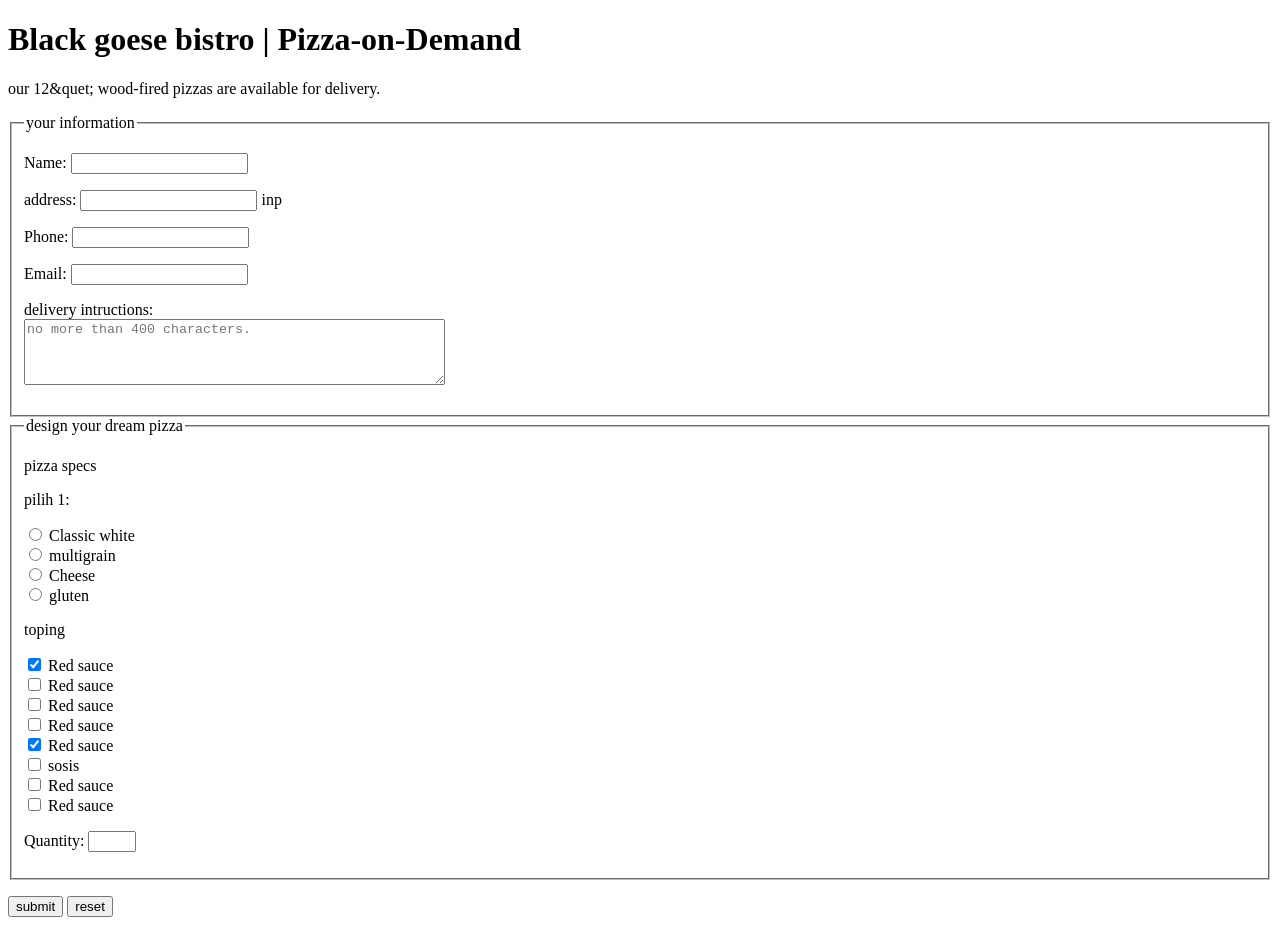
==== praktikum02/form.html @ 983c8c97 "praktikum pertama" ====
<!DOCTYPE html>
<html lang="en">
<head>
    <meta charset="UTF-8">
    <meta name="viewport" content="width=device-width, initial-scale=1.0">
    <title>Document</title>
</head>
<body>
    <h1>Black goese bistro | Pizza-on-Demand</h1>
    <p>
        our 12&quet; wood-fired pizzas are available for delivery.
    </p>

    <form action="http://www.blackgoosebistro.com/pizza.php" method="post" >
        <fieldset>
            <legend>your information</legend>
            <p>
                <label for="name">Name: </label>
                <input type="text" id="name" name="name" required>
            </p>
            
            <p>
                <label for="address">address: </label>
                <input type="text" id="address" name="address" required>
                inp
            </p>
            
            <p>
                <label for="phone">Phone: </label>
                <input type="tel" id="phone" name="phone">
            </p>
            
            <p>
                <label for="email">Email: </label>
                <input type="email" id="email" name="email">
            </p>

            <p>
                <label for="intructions">delivery intructions:</label><br>
                <textarea 
                id="intructions"
                name="intructions"
                rows="4"
                cols="50"
                maxlength="400"
                placeholder="no more than 400 characters."></textarea>
            </p>
        </fieldset>

        <fieldset>
            <legend>design your dream pizza</legend>
            <p>pizza specs</p>
            <p>pilih 1:</p>

            <p>
                <input type="radio" id="classic"name="crust" value="Classic white" required>
                <label for="classic">Classic white</label><br>
                
                <input type="radio" id="multigrain" name="crust" value="multigrain" >
                <label for="multigrain">multigrain</label><br>
            
                <input type="radio" id="Cheese" name="crust" value="Cheese" >
                <label for="Cheese">Cheese</label><br>
                
                <input type="radio" id="gluten" name="crust" value="gluten">
                <label for="gluten">gluten</label><br>
            </p>

            <p>toping</p>

            <p> 
                <input type="checkbox" id="redsauce" name="toppings" value="Red sauce" checked>
                <label for="redsauce">Red sauce</label><br>
                
                <input type="checkbox" id="redsauce" name="toppings" value="Red sauce" >
                <label for="redsauce">Red sauce</label><br>
                
                <input type="checkbox" id="redsauce" name="toppings" value="Red sauce" >
                <label for="redsauce">Red sauce</label><br>
                
                <input type="checkbox" id="redsauce" name="toppings" value="Red sauce" >
                <label for="redsauce">Red sauce</label><br>
                
                <input type="checkbox" id="redsauce" name="toppings" value="Red sauce" checked>
                <label for="redsauce">Red sauce</label><br>
                
                <input type="checkbox" id="redsauce" name="toppings" value="Red sauce">
                <label for="redsauce">sosis</label><br>
                
                <input type="checkbox" id="redsauce" name="toppings" value="Red sauce" >
                <label for="redsauce">Red sauce</label><br>
                
                <input type="checkbox" id="redsauce" name="toppings" value="Red sauce" >
                <label for="redsauce">Red sauce</label><br>
                
            </p>

            <p>
                <label for="quantity">Quantity: </label>
                <input type="number" id="quantity" name="quantity" min="1" max="10">
            </p>
        </fieldset>
        <p>
            <input type="submit" value="submit">
            <input type="reset" value="reset">
        </p>
    </form>
</body>
</html>
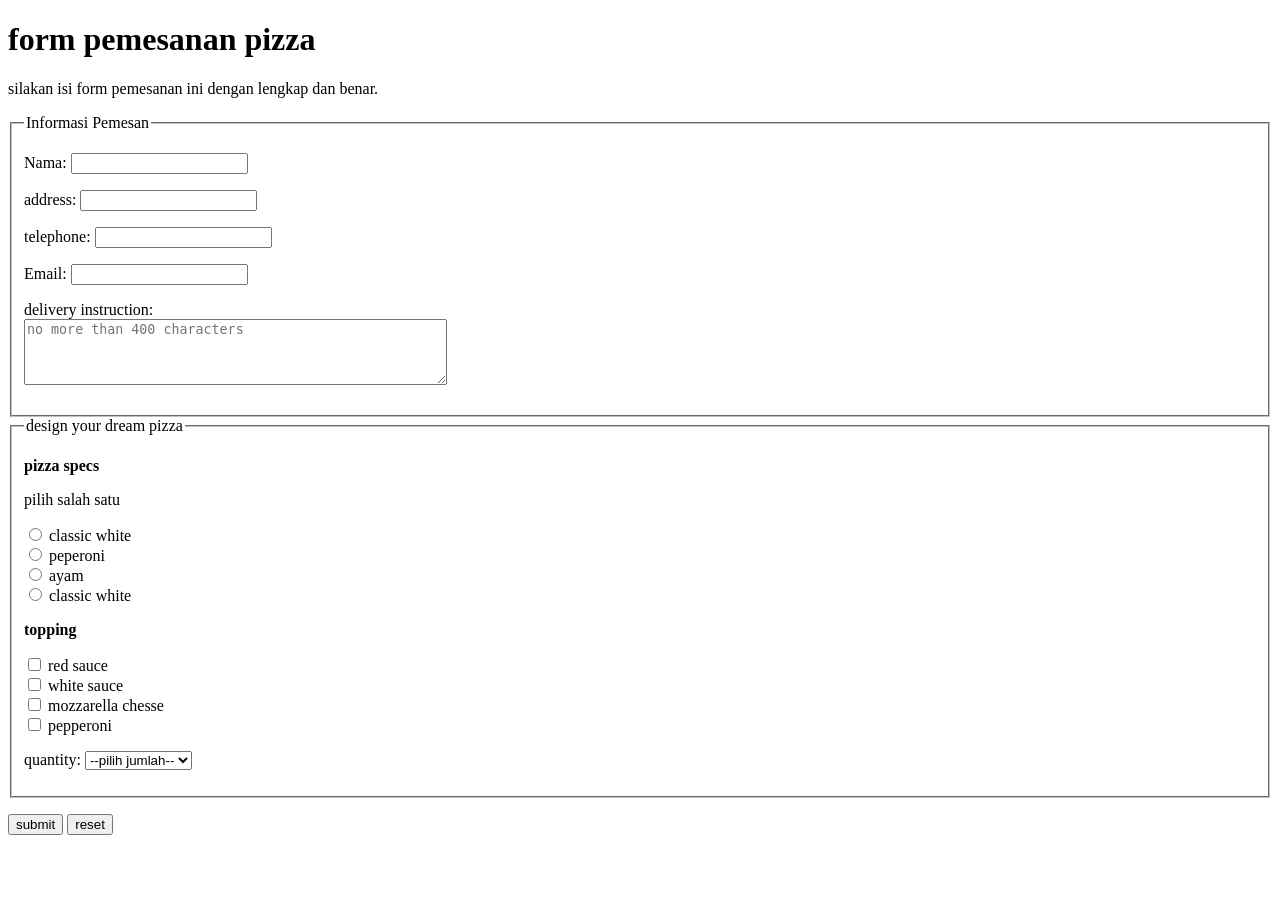
==== commit 6eb4083f: "praktikum ke 3" ====
--- a/praktikum02/form.html
+++ b/praktikum02/form.html
@@ -6,100 +6,95 @@
     <title>Document</title>
 </head>
 <body>
-    <h1>Black goese bistro | Pizza-on-Demand</h1>
+
+    <h1>form pemesanan pizza</h1>
     <p>
-        our 12&quet; wood-fired pizzas are available for delivery.
+       silakan isi form pemesanan ini dengan lengkap dan benar. 
     </p>
 
-    <form action="http://www.blackgoosebistro.com/pizza.php" method="post" >
+    <form action="hasil.html" method="get">
         <fieldset>
-            <legend>your information</legend>
+            <legend>Informasi Pemesan</legend>
             <p>
-                <label for="name">Name: </label>
-                <input type="text" id="name" name="name" required>
+                <label for="costomername">Nama:</label>
+                <input type="text" id="costomername" name="costomername" required>
             </p>
             
             <p>
-                <label for="address">address: </label>
+                <label for="address">address:</label>
                 <input type="text" id="address" name="address" required>
-                inp
             </p>
             
             <p>
-                <label for="phone">Phone: </label>
-                <input type="tel" id="phone" name="phone">
+                <label for="telephone">telephone:</label>
+                <input type="text" id="telephone" name="telephone" required>
             </p>
             
             <p>
-                <label for="email">Email: </label>
-                <input type="email" id="email" name="email">
+                <label for="email">Email:</label>
+                <input type="email" id="email" name="email" required>
             </p>
-
+            
             <p>
-                <label for="intructions">delivery intructions:</label><br>
-                <textarea 
-                id="intructions"
-                name="intructions"
-                rows="4"
-                cols="50"
-                maxlength="400"
-                placeholder="no more than 400 characters."></textarea>
+                <label for="intruction">delivery instruction:</label><br>
+                <textarea
+                    id="intruction" 
+                    name="intruction" 
+                    rows="4" 
+                    cols="50"
+                    maxlength="400"
+                    placeholder="no more than 400 characters"></textarea>
             </p>
         </fieldset>
 
         <fieldset>
             <legend>design your dream pizza</legend>
-            <p>pizza specs</p>
-            <p>pilih 1:</p>
+            <p><strong>pizza specs</strong></p>
+            <p>pilih salah satu</p>
 
             <p>
-                <input type="radio" id="classic"name="crust" value="Classic white" required>
-                <label for="classic">Classic white</label><br>
+                <input type="radio" id="classic" name="crust" value="classic white" required>
+                <label for="classic">classic white</label><br>
                 
-                <input type="radio" id="multigrain" name="crust" value="multigrain" >
-                <label for="multigrain">multigrain</label><br>
-            
-                <input type="radio" id="Cheese" name="crust" value="Cheese" >
-                <label for="Cheese">Cheese</label><br>
+                <input type="radio" id="peperoni" name="crust" value="peperoni" required>
+                <label for="peperoni">peperoni</label><br>
                 
-                <input type="radio" id="gluten" name="crust" value="gluten">
-                <label for="gluten">gluten</label><br>
+                <input type="radio" id="ayam" name="crust" value="ayam" required>
+                <label for="ayam">ayam</label><br>
+                
+                <input type="radio" id="classic" name="crust" value="classic white" required>
+                <label for="classic">classic white</label>
             </p>
 
-            <p>toping</p>
-
-            <p> 
-                <input type="checkbox" id="redsauce" name="toppings" value="Red sauce" checked>
-                <label for="redsauce">Red sauce</label><br>
-                
-                <input type="checkbox" id="redsauce" name="toppings" value="Red sauce" >
-                <label for="redsauce">Red sauce</label><br>
-                
-                <input type="checkbox" id="redsauce" name="toppings" value="Red sauce" >
-                <label for="redsauce">Red sauce</label><br>
-                
-                <input type="checkbox" id="redsauce" name="toppings" value="Red sauce" >
-                <label for="redsauce">Red sauce</label><br>
-                
-                <input type="checkbox" id="redsauce" name="toppings" value="Red sauce" checked>
-                <label for="redsauce">Red sauce</label><br>
-                
-                <input type="checkbox" id="redsauce" name="toppings" value="Red sauce">
-                <label for="redsauce">sosis</label><br>
-                
-                <input type="checkbox" id="redsauce" name="toppings" value="Red sauce" >
-                <label for="redsauce">Red sauce</label><br>
-                
-                <input type="checkbox" id="redsauce" name="toppings" value="Red sauce" >
-                <label for="redsauce">Red sauce</label><br>
-                
-            </p>
+            <p><strong>topping</strong></p>
 
             <p>
-                <label for="quantity">Quantity: </label>
-                <input type="number" id="quantity" name="quantity" min="1" max="10">
+                <input type="checkbox" id="classic" name="toppings" value="classic white" >
+                <label for="classic">red sauce</label><br>
+                
+                <input type="checkbox" id="peperoni" name="toppings" value="peperoni" >
+                <label for="peperoni">white sauce</label><br>
+                
+                <input type="checkbox" id="ayam" name="toppings" value="ayam" >
+                <label for="ayam">mozzarella chesse</label><br>
+                
+                <input type="checkbox" id="classic" name="toppings" value="classic white">
+                <label for="classic">pepperoni</label>
+            </p>
+            
+            <p>
+                <label for="quantity">quantity:</label>
+                <select id="quantity" name="quantity" required>
+                    <option value="">--pilih jumlah--</option>
+                    <option value="1">1</option>
+                    <option value="2">2</option>
+                    <option value="3">3</option>
+                    <option value="4">4</option>
+                    <option value="5">5</option>
+                </select>
             </p>
         </fieldset>
+
         <p>
             <input type="submit" value="submit">
             <input type="reset" value="reset">
